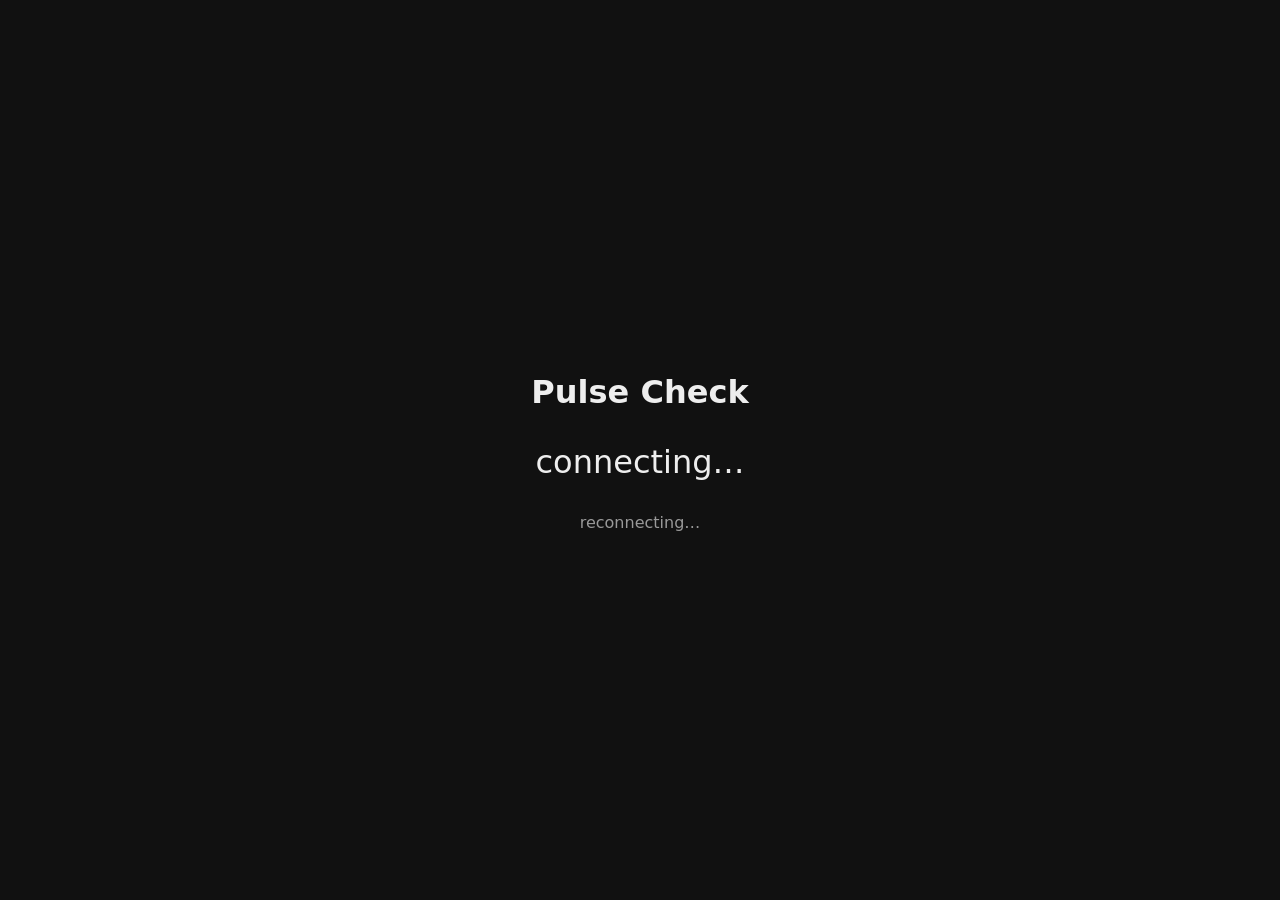
==== web/index.html @ 2c5b1b2d "Chunk 1: minimal Go server with health check and SSE test stream Co-Authored-By: Claude Opus 5.5 <no" ====
<!doctype html>
<html lang="en">
<head>
  <meta charset="utf-8">
  <meta name="viewport" content="width=device-width, initial-scale=1">
  <title>Pulse Check</title>
  <style>
    body { font-family: system-ui, sans-serif; background: #111; color: #eee; display: grid; place-items: center; min-height: 100vh; margin: 0; text-align: center; }
    #tick { font-size: 2rem; font-variant-numeric: tabular-nums; }
    #status { color: #999; }
  </style>
</head>
<body>
  <main>
    <h1>Pulse Check</h1>
    <p id="tick">connecting…</p>
    <p id="status"></p>
  </main>
  <script>
    const tick = document.getElementById("tick");
    const status = document.getElementById("status");
    let count = 0;
    const es = new EventSource("/stream");
    es.onopen = () => { status.textContent = "live"; };
    es.onmessage = (e) => { count++; tick.textContent = e.data; status.textContent = `live · ${count} events`; };
    es.onerror = () => { status.textContent = "reconnecting…"; };
  </script>
</body>
</html>
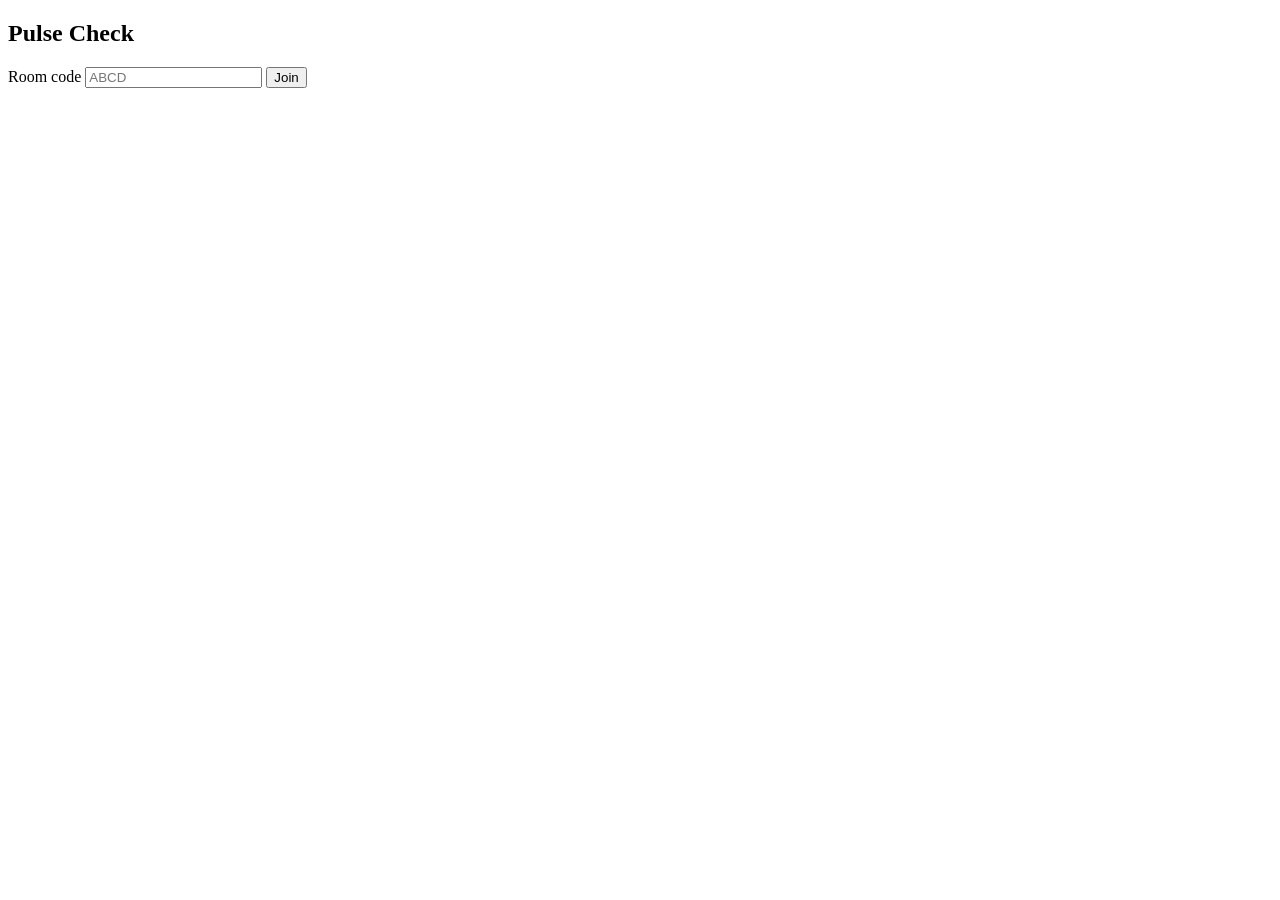
==== commit 48008219: "Chunk 4: student page Students join by code or QR link, vote, change their vote, and see results on " ====
--- a/web/index.html
+++ b/web/index.html
@@ -2,28 +2,59 @@
 <html lang="en">
 <head>
   <meta charset="utf-8">
-  <meta name="viewport" content="width=device-width, initial-scale=1">
+  <meta name="viewport" content="width=device-width, initial-scale=1, viewport-fit=cover">
+  <meta name="color-scheme" content="light dark">
   <title>Pulse Check</title>
-  <style>
-    body { font-family: system-ui, sans-serif; background: #111; color: #eee; display: grid; place-items: center; min-height: 100vh; margin: 0; text-align: center; }
-    #tick { font-size: 2rem; font-variant-numeric: tabular-nums; }
-    #status { color: #999; }
-  </style>
+  <link rel="stylesheet" href="/style.css">
 </head>
 <body>
+  <div id="conn" class="conn" role="status" hidden>Reconnecting…</div>
+
   <main>
-    <h1>Pulse Check</h1>
-    <p id="tick">connecting…</p>
-    <p id="status"></p>
+    <section data-screen="join">
+      <h1>Pulse Check</h1>
+      <form id="join-form" novalidate>
+        <label for="code">Room code</label>
+        <input id="code" name="code" maxlength="4" placeholder="ABCD"
+               autocomplete="off" autocapitalize="characters" autocorrect="off" spellcheck="false" enterkeyhint="go">
+        <button type="submit" class="primary" id="join-button">Join</button>
+        <p class="error" id="join-error" role="alert"></p>
+      </form>
+    </section>
+
+    <section data-screen="lobby" hidden>
+      <p class="eyebrow" data-field="title"></p>
+      <h1>You're in</h1>
+      <p class="muted">Waiting for the host to start. Keep this page open.</p>
+      <p class="muted" data-field="participants"></p>
+    </section>
+
+    <section data-screen="voting" hidden>
+      <p class="eyebrow" data-field="progress"></p>
+      <h2 data-field="question"></h2>
+      <p class="muted" data-field="detail"></p>
+      <div class="choices" role="group" aria-label="Your answer"></div>
+      <p class="vote-status" role="status" aria-live="polite"></p>
+    </section>
+
+    <section data-screen="results" hidden>
+      <p class="eyebrow" data-field="progress"></p>
+      <h2 data-field="question"></h2>
+      <div class="bars"></div>
+      <p class="muted" data-field="note"></p>
+    </section>
+
+    <section data-screen="done" hidden>
+      <h1>That's everything</h1>
+      <p class="muted">Thanks for taking part. You can close this page.</p>
+    </section>
   </main>
-  <script>
-    const tick = document.getElementById("tick");
-    const status = document.getElementById("status");
-    let count = 0;
-    const es = new EventSource("/stream");
-    es.onopen = () => { status.textContent = "live"; };
-    es.onmessage = (e) => { count++; tick.textContent = e.data; status.textContent = `live · ${count} events`; };
-    es.onerror = () => { status.textContent = "reconnecting…"; };
-  </script>
+
+  <footer class="room-footer" id="room-footer" hidden>
+    Room <span class="room-code"></span> · <a href="/">Leave</a>
+  </footer>
+
+  <script src="/common.js"></script>
+  <script src="/play.js"></script>
 </body>
 </html>
